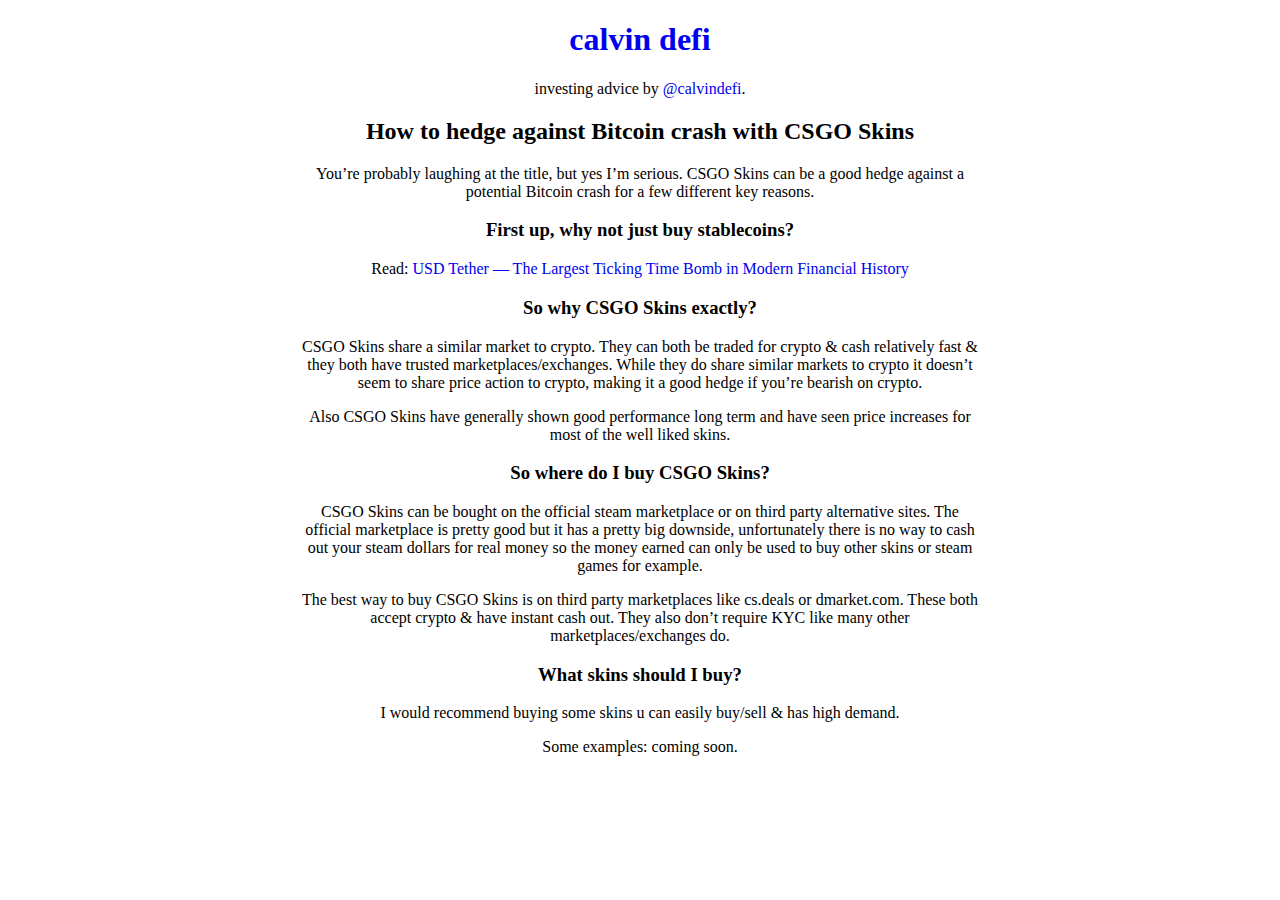
==== csgoskins.html @ f6c7747c "Add files via upload" ====
<!DOCTYPE html>
<html>

<head>
  <link rel="shortcut icon" href="">
  <title>portfolio - calvindefi.com</title>
  <meta name="description" content="">
 
 <link rel="stylesheet" href="css.css">

 <link rel="preconnect" href="https://fonts.googleapis.com">
<link rel="preconnect" href="https://fonts.gstatic.com" crossorigin>
<link href="https://fonts.googleapis.com/css2?family=Noto+Sans+Display&family=Open+Sans&family=Source+Sans+Pro&display=swap" rel="stylesheet">

</head>

<body>
<div class="header">
  <h1><a href="index.html">calvin defi</a></h1>	
  <p>investing advice by <a href="https://twitter.com/calvindefi">@calvindefi</a>.</p>
</div>

<div class="header3">
<h2>How to hedge against Bitcoin crash with CSGO Skins</h2>
<p>You’re probably laughing at the title, but yes I’m serious. CSGO Skins can be a good hedge against a potential Bitcoin crash for a few different key reasons.

  <h3>First up, why not just buy stablecoins?</h3>
<p>Read: <a href="https://medium.com/geekculture/usd-tether-the-largest-ticking-time-bomb-in-modern-financial-history-fabdac79238a">USD Tether — The Largest Ticking Time Bomb in Modern Financial History</a></p>

<h3>So why CSGO Skins exactly?</h3>
<p>CSGO Skins share a similar market to crypto. They can both be traded for crypto & cash relatively fast & they both have trusted marketplaces/exchanges. While they do share similar markets to crypto it doesn’t seem to share price action to crypto, making it a good hedge if you’re bearish on crypto. 
</p>
<p>Also CSGO Skins have generally shown good performance long term and have seen price increases for most of the well liked skins.</p>

<h3>So where do I buy CSGO Skins?</h3>

<p>CSGO Skins can be bought on the official steam marketplace or on third party alternative sites. The official marketplace is pretty good but it has a pretty big downside, unfortunately there is no way to cash out your steam dollars for real money so the money earned can only be used to buy other skins or steam games for example.</p>

<p>The best way to buy CSGO Skins is on third party marketplaces like cs.deals or dmarket.com. These both accept crypto & have instant cash out. They also don’t require KYC like many other marketplaces/exchanges do.
</p>

<h3>What skins should I buy?</h3>
<p>I would recommend buying some skins u can easily buy/sell & has high demand.</p>
<p>Some examples: coming soon.</p>
<p></p>
<p></p>
<p></p>
<p></p>
<p></p>


</p>

</div>

</body>
</html>
---- css.css ----
html {
  text-align: center;
}

a {
    text-decoration: none;
}

* {
  box-sizing: border-box;
}

/* Create three equal columns that floats next to each other */
.column {
  float: left;
  text-align: center;
  width: 33.33%;
  padding: 10px;

}

/* Clear floats after the columns */
.row:after {
  content: "";
  display: table;
  clear: both;
}

html {
  margin: 0 auto;
  width: 700px;
}

a:visited { 
  text-decoration: none;
 }
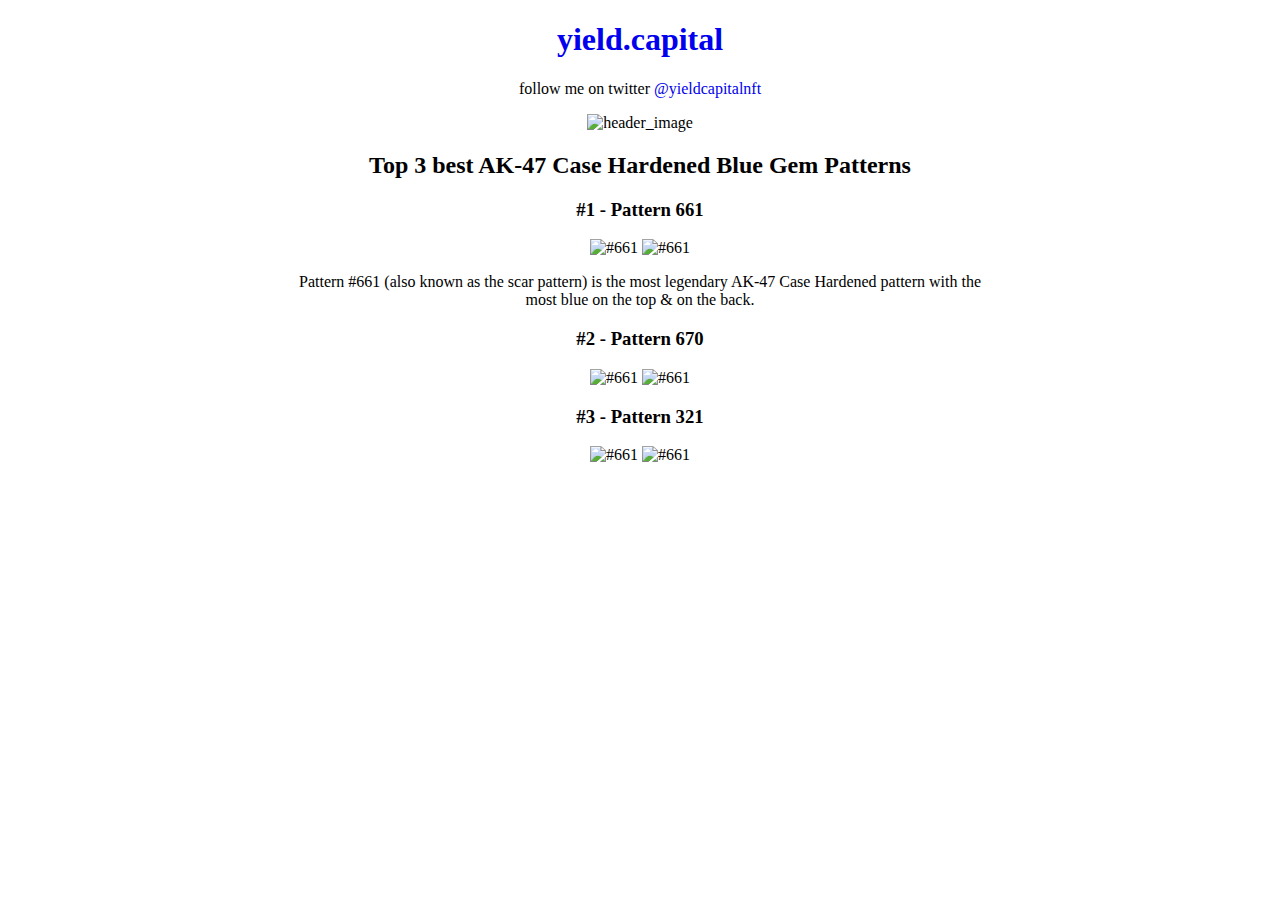
==== commit 00a0fb76: "Add files via upload" ====
--- a/csgoskins.html
+++ b/csgoskins.html
@@ -3,53 +3,41 @@
 
 <head>
   <link rel="shortcut icon" href="">
-  <title>portfolio - calvindefi.com</title>
+  <title>Top 3 best AK-47 Case Hardened Blue Gem Patterns - yield.capital</title>
   <meta name="description" content="">
  
  <link rel="stylesheet" href="css.css">
 
- <link rel="preconnect" href="https://fonts.googleapis.com">
-<link rel="preconnect" href="https://fonts.gstatic.com" crossorigin>
-<link href="https://fonts.googleapis.com/css2?family=Noto+Sans+Display&family=Open+Sans&family=Source+Sans+Pro&display=swap" rel="stylesheet">
 
 </head>
 
 <body>
 <div class="header">
-  <h1><a href="index.html">calvin defi</a></h1>	
-  <p>investing advice by <a href="https://twitter.com/calvindefi">@calvindefi</a>.</p>
+  <h1><a href="https://calvindefi.com/">yield.capital</a></h1>	
+  <p>follow me on twitter <a href="https://twitter.com/yieldcapitalnft">@yieldcapitalnft</a></p>
 </div>
 
+<img src="https://i.imgur.com/MtnSUm5.png" alt="header_image" width="200">
+
 <div class="header3">
-<h2>How to hedge against Bitcoin crash with CSGO Skins</h2>
-<p>You’re probably laughing at the title, but yes I’m serious. CSGO Skins can be a good hedge against a potential Bitcoin crash for a few different key reasons.
+<h2>Top 3 best AK-47 Case Hardened Blue Gem Patterns</h2>
 
-  <h3>First up, why not just buy stablecoins?</h3>
-<p>Read: <a href="https://medium.com/geekculture/usd-tether-the-largest-ticking-time-bomb-in-modern-financial-history-fabdac79238a">USD Tether — The Largest Ticking Time Bomb in Modern Financial History</a></p>
+<h3>#1 - Pattern 661</h3>
+<img src="https://i.imgur.com/3eKtn5R.png" alt="#661" width="520">
+<img src="https://csgobluegem.com/wp-content/uploads/2020/04/ak-47-pattern-661.png" alt="#661" width="520">
 
-<h3>So why CSGO Skins exactly?</h3>
-<p>CSGO Skins share a similar market to crypto. They can both be traded for crypto & cash relatively fast & they both have trusted marketplaces/exchanges. While they do share similar markets to crypto it doesn’t seem to share price action to crypto, making it a good hedge if you’re bearish on crypto. 
-</p>
-<p>Also CSGO Skins have generally shown good performance long term and have seen price increases for most of the well liked skins.</p>
-
-<h3>So where do I buy CSGO Skins?</h3>
-
-<p>CSGO Skins can be bought on the official steam marketplace or on third party alternative sites. The official marketplace is pretty good but it has a pretty big downside, unfortunately there is no way to cash out your steam dollars for real money so the money earned can only be used to buy other skins or steam games for example.</p>
-
-<p>The best way to buy CSGO Skins is on third party marketplaces like cs.deals or dmarket.com. These both accept crypto & have instant cash out. They also don’t require KYC like many other marketplaces/exchanges do.
-</p>
-
-<h3>What skins should I buy?</h3>
-<p>I would recommend buying some skins u can easily buy/sell & has high demand.</p>
-<p>Some examples: coming soon.</p>
-<p></p>
-<p></p>
-<p></p>
-<p></p>
-<p></p>
+<p>Pattern #661 (also known as the scar pattern) is the most legendary AK-47 Case Hardened pattern with the most blue on the top & on the back.</p>
 
 
-</p>
+<h3>#2 - Pattern 670</h3>
+<img src="https://i.imgur.com/vVnyvhT.png" alt="#661" width="520">
+<img src="https://csgobluegem.com/wp-content/uploads/2020/04/ak-47-pattern-670.png" alt="#661" width="520">
+
+
+<h3>#3 - Pattern 321</h3>
+<img src="https://i.imgur.com/hfgVZBI.png" alt="#661" width="500">
+<img src="https://csgobluegem.com/wp-content/uploads/2020/04/ak-47-pattern-321.png" alt="#661" width="520">
+
 
 </div>
 
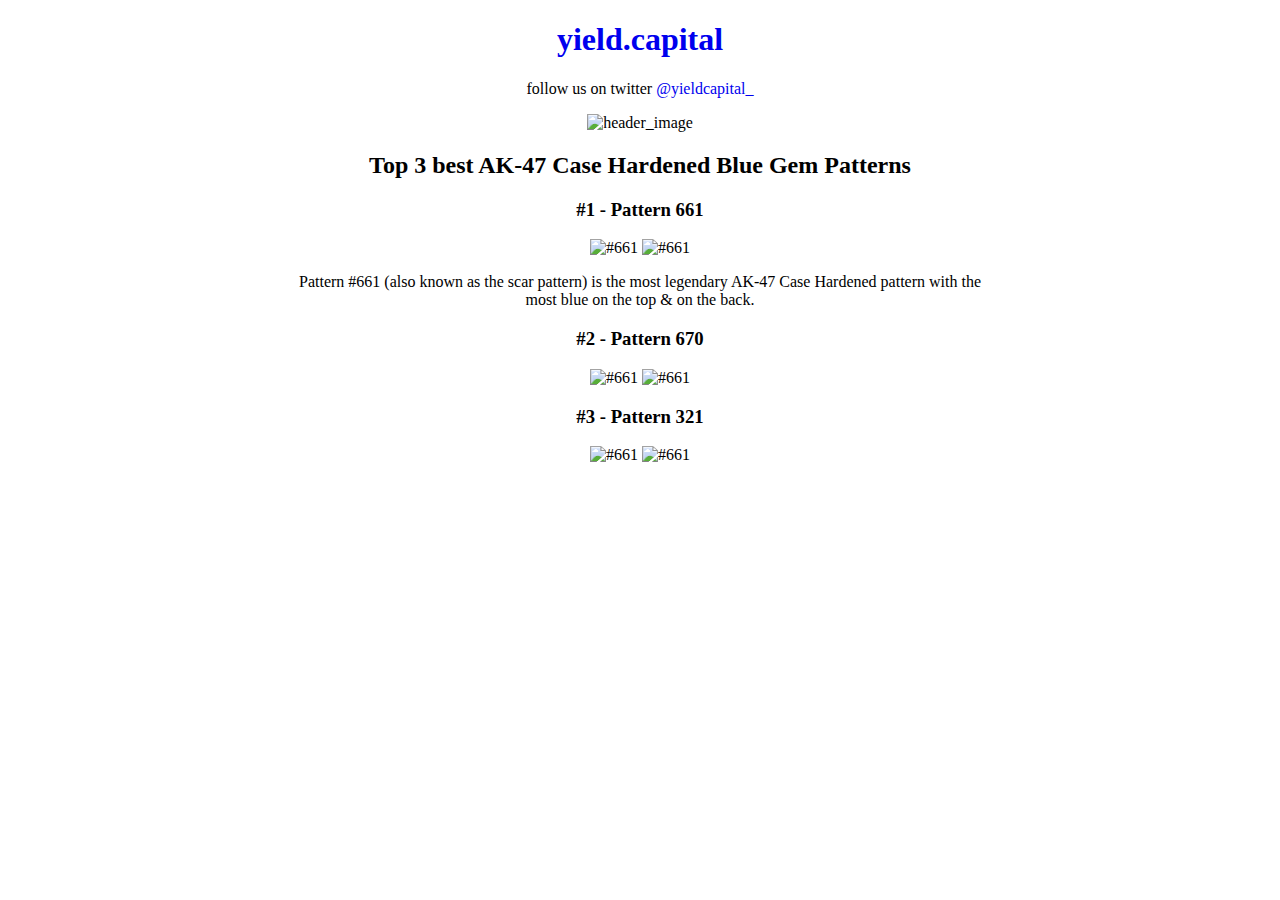
==== commit 95c7ceab: "Add files via upload" ====
--- a/csgoskins.html
+++ b/csgoskins.html
@@ -13,8 +13,8 @@
 
 <body>
 <div class="header">
-  <h1><a href="https://calvindefi.com/">yield.capital</a></h1>	
-  <p>follow me on twitter <a href="https://twitter.com/yieldcapitalnft">@yieldcapitalnft</a></p>
+  <h1><a href="https://yield.capital/">yield.capital</a></h1>	
+  <p>follow us on twitter <a href="https://twitter.com/yieldcapital_">@yieldcapital_</a></p>
 </div>
 
 <img src="https://i.imgur.com/MtnSUm5.png" alt="header_image" width="200">
@@ -35,7 +35,7 @@
 
 
 <h3>#3 - Pattern 321</h3>
-<img src="https://i.imgur.com/hfgVZBI.png" alt="#661" width="500">
+<img src="https://i.imgur.com/hfgVZBI.png" alt="#661" width="520">
 <img src="https://csgobluegem.com/wp-content/uploads/2020/04/ak-47-pattern-321.png" alt="#661" width="520">
 
 
